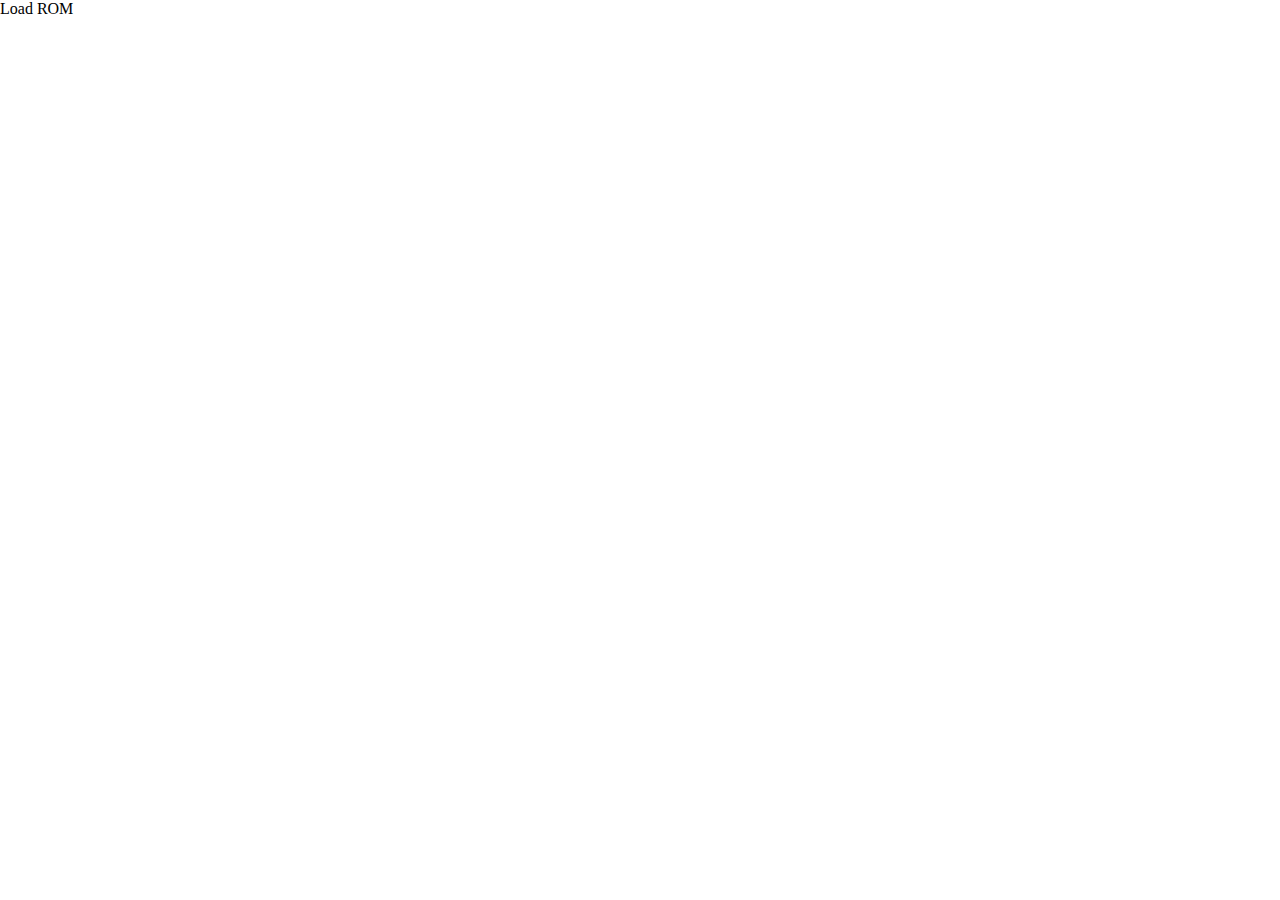
==== public/index.html @ cc745f2a "Force favicon refresh" ====
<!DOCTYPE html>
<html>
    <head>
        <title>gemuboi</title>
        <link rel="icon" href="favicon.ico?v=1" />
        <link rel="stylesheet" href="main.css" />
    </head>
    <body>
        <div class="content">
            <canvas id="canvas"></canvas>
            <label for="rom">Load ROM</label>
            <input type="file" id="rom" accept=".gb, .gbc" hidden />
        </div>
        <script src="main.js"></script>
    </body>
</html>
---- public/main.css ----
* {
    margin: 0;
    padding: 0;
}

#content {
    position: absolute;
    top: 0;
    left: 0;
    right: 0;
    bottom: 0;
}

canvas {
    position: absolute;
    top: 0;
    left: 0;
    right: 0;
    bottom: 0;
    margin: auto;
    width: 320px;
    height: 288px;
}
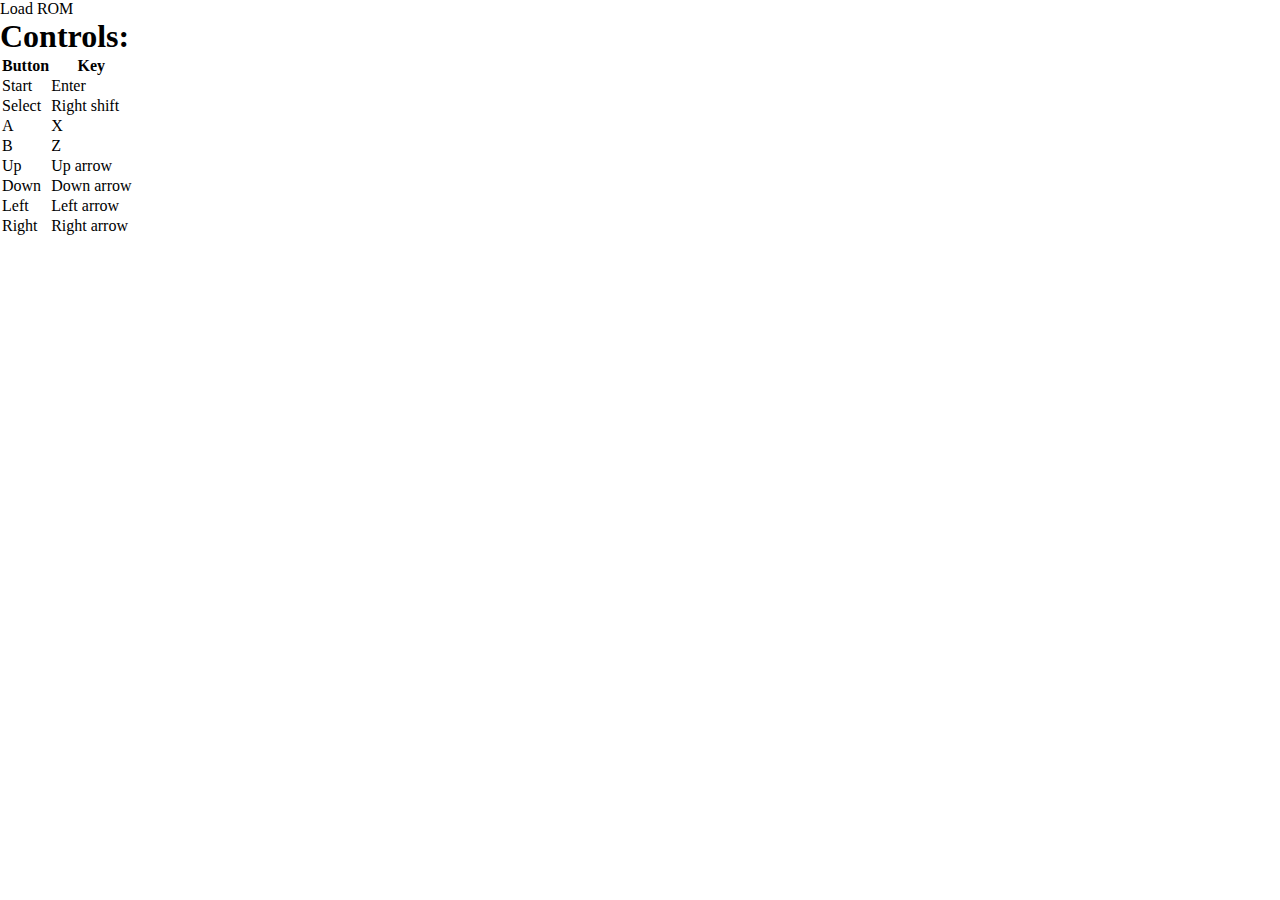
==== commit 78c24c1b: "Move component classes from main.js into dedicated files" ====
--- a/public/index.html
+++ b/public/index.html
@@ -7,10 +7,63 @@
     </head>
     <body>
         <div class="content">
-            <canvas id="canvas"></canvas>
-            <label for="rom">Load ROM</label>
-            <input type="file" id="rom" accept=".gb, .gbc" hidden />
+            <div class="left-pane">
+                <canvas id="canvas"></canvas>
+                <label for="rom">Load ROM</label>
+                <input type="file" id="rom" accept=".gb, .gbc" hidden />
+            </div>
+            <div class="right-pane">
+                <h1>Controls:</h1>
+                <table>
+                    <thead>
+                        <tr>
+                            <th>Button</th>
+                            <th>Key</th>
+                        </tr>
+                    </thead>
+                    <tbody>
+                        <tr>
+                            <td>Start</td>
+                            <td>Enter</td>
+                        </tr>
+                        <tr>
+                            <td>Select</td>
+                            <td>Right shift</td>
+                        </tr>
+                        <tr>
+                            <td>A</td>
+                            <td>X</td>
+                        </tr>
+                        <tr>
+                            <td>B</td>
+                            <td>Z</td>
+                        </tr>
+                        <tr>
+                            <td>Up</td>
+                            <td>Up arrow</td>
+                        </tr>
+                        <tr>
+                            <td>Down</td>
+                            <td>Down arrow</td>
+                        </tr>
+                        <tr>
+                            <td>Left</td>
+                            <td>Left arrow</td>
+                        </tr>
+                        <tr>
+                            <td>Right</td>
+                            <td>Right arrow</td>
+                        </tr>
+                    </tbody>
+                </table>
+            </div>
         </div>
+        <script src="cpu.js"></script>
+        <script src="display.js"></script>
+        <script src="sound.js"></script>
+        <script src="timer.js"></script>
+        <script src="joypad.js"></script>
+        <script src="cartridge.js"></script>
         <script src="main.js"></script>
     </body>
 </html>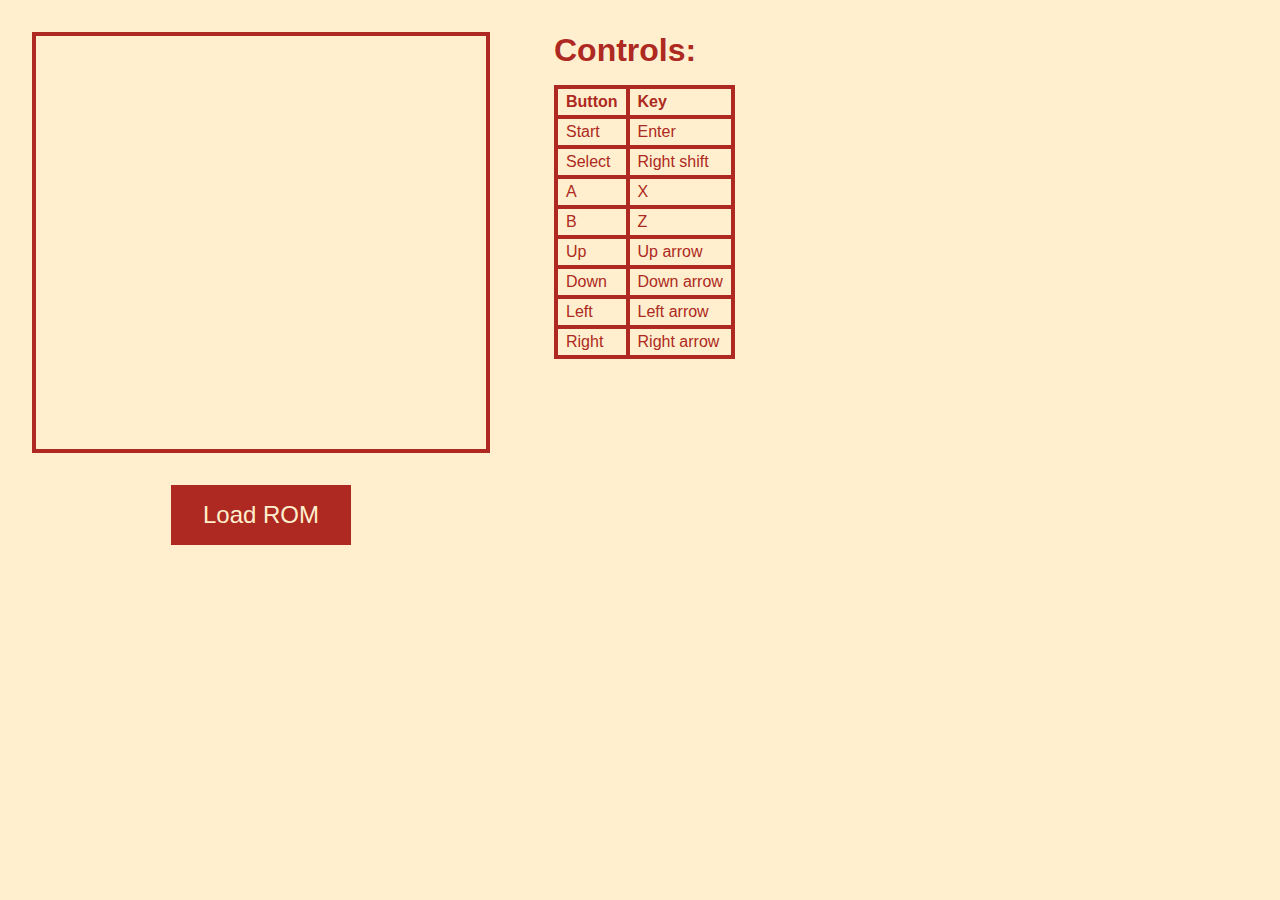
==== commit 260a7508: "Move files from public directory to dedicated folders" ====
--- a/public/index.html
+++ b/public/index.html
@@ -2,8 +2,8 @@
 <html>
     <head>
         <title>gemuboi</title>
-        <link rel="icon" href="favicon.ico?v=1" />
-        <link rel="stylesheet" href="main.css" />
+        <link rel="icon" href="img/favicon.ico" />
+        <link rel="stylesheet" href="css/main.css" />
     </head>
     <body>
         <div class="content">
@@ -58,12 +58,12 @@
                 </table>
             </div>
         </div>
-        <script src="cpu.js"></script>
-        <script src="display.js"></script>
-        <script src="sound.js"></script>
-        <script src="timer.js"></script>
-        <script src="joypad.js"></script>
-        <script src="cartridge.js"></script>
-        <script src="main.js"></script>
+        <script src="js/cpu.js"></script>
+        <script src="js/display.js"></script>
+        <script src="js/sound.js"></script>
+        <script src="js/timer.js"></script>
+        <script src="js/joypad.js"></script>
+        <script src="js/cartridge.js"></script>
+        <script src="js/main.js"></script>
     </body>
 </html>--- a/public/css/main.css
+++ b/public/css/main.css
@@ -0,0 +1,69 @@
+* {
+    margin: 0;
+    padding: 0;
+}
+
+body {
+    background-color: #ffefce;
+}
+
+.content {
+    display: flex;
+    flex-direction: row;
+}
+
+.left-pane {
+    display: flex;
+    align-items: center;
+    flex-direction: column;
+    margin: 2rem;
+}
+
+.right-pane {
+    margin: 2rem;
+}
+
+canvas {
+    width: 50vh;
+    border: solid 0.25rem #ad2921;
+    margin-bottom: 2rem;
+}
+
+p {
+    color: #ad2921;
+    font-family: monospace;
+    font-size: 1.5rem;
+}
+
+label {
+    cursor: pointer;
+    background-color: #ad2921;
+    color: #ffefce;
+    padding: 1rem 2rem 1rem 2rem;
+    font-family: sans-serif;
+    font-size: 1.5rem;
+    transition: 0.25s;
+}
+
+label:hover {
+    background-color: #de944a;
+}
+
+h1, p, th, td {
+    font-family: sans-serif;
+    color: #ad2921;
+}
+
+h1 {
+    margin-bottom: 1rem;
+}
+
+table, th, td {
+    border: #ad2921 solid 0.25rem;
+    border-collapse: collapse;
+    text-align: left;
+}
+
+th, td {
+    padding: 0.25rem 0.5rem 0.25rem 0.5rem;
+}
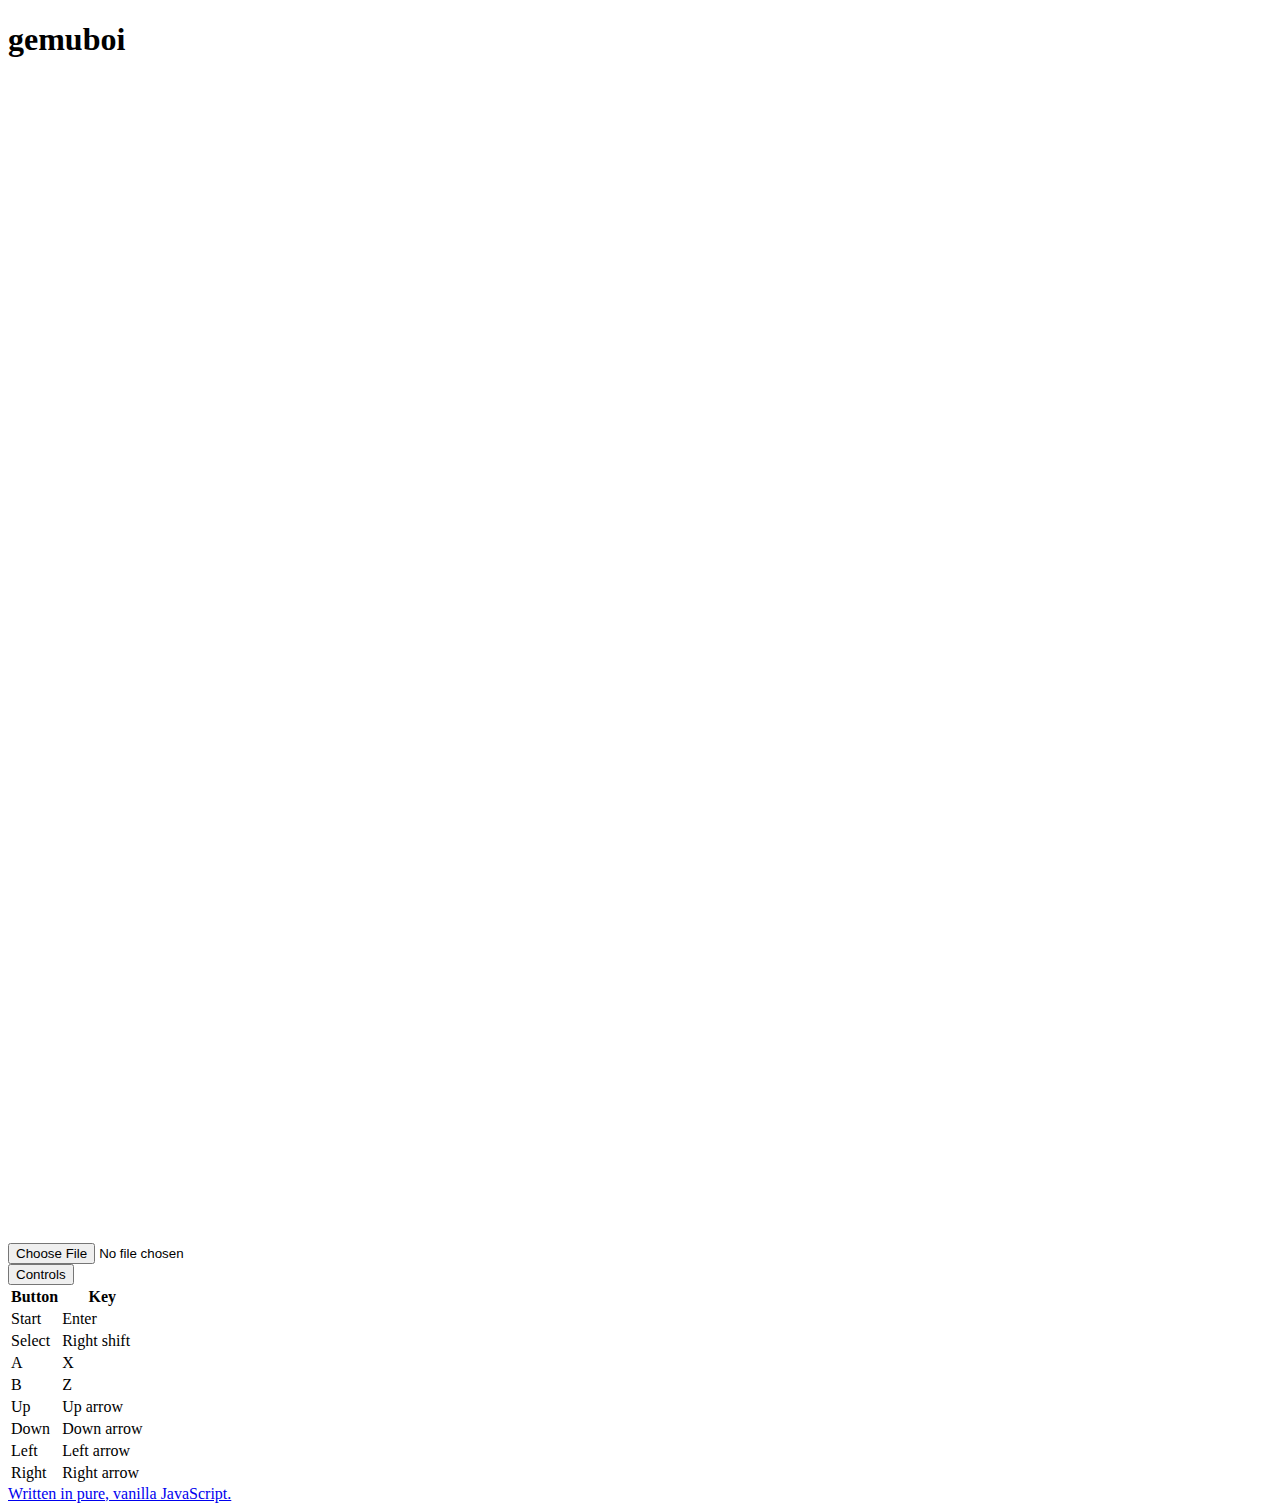
==== commit b765fb78: "Improve responsive CSS design" ====
--- a/public/index.html
+++ b/public/index.html
@@ -1,69 +1,110 @@
 <!DOCTYPE html>
 <html>
-    <head>
-        <title>gemuboi</title>
-        <link rel="icon" href="img/favicon.ico" />
-        <link rel="stylesheet" href="css/main.css" />
-    </head>
-    <body>
-        <div class="content">
-            <div class="left-pane">
-                <canvas id="canvas"></canvas>
-                <label for="rom">Load ROM</label>
-                <input type="file" id="rom" accept=".gb, .gbc" hidden />
+
+<head>
+    <title>gemuboi</title>
+    <link rel="icon" href="img/favicon.ico" />
+    <link href="https://cdn.jsdelivr.net/npm/bootstrap@5.0.0-beta1/dist/css/bootstrap.min.css" rel="stylesheet"
+        integrity="sha384-giJF6kkoqNQ00vy+HMDP7azOuL0xtbfIcaT9wjKHr8RbDVddVHyTfAAsrekwKmP1" crossorigin="anonymous">
+</head>
+
+<body>
+    <div class="container-fluid">
+        <div class="row">
+            <div class="col-md-2"></div>
+            <div class="col-md">
+                <main class="container-fluid py-3 px-0">
+                    <div class="container-fluid py-3 text-center border rounded">
+                        <h1>gemuboi</h1>
+                    </div>
+                    <div class="container-fluid px-0">
+                        <div class="row">
+                            <div class="col-md">
+                                <div class="container-fluid px-0 my-3 border rounded">
+                                    <canvas id="canvas" style="width: 100%"></canvas>
+                                </div>
+                                <div class="input-group my-3">
+                                    <input type="file" class="form-control" id="rom-input" accept=".gb, .gbc" />
+                                </div>
+                            </div>
+                            <div class="col-md">
+                                <div class="accordion my-3" id="controlAccordion">
+                                    <div class="accordion-item">
+                                        <div class="accordion-header">
+                                            <button class="accordion-button collapsed" data-bs-toggle="collapse"
+                                                data-bs-target="#controls">Controls</button>
+                                        </div>
+                                        <div class="accordion-collapse collapse" id="controls" data-bs-parent="#controlAccordion">
+                                            <div class="accordion-body">
+                                                <table class="table">
+                                                    <thead>
+                                                        <tr>
+                                                            <th>Button</th>
+                                                            <th>Key</th>
+                                                        </tr>
+                                                    </thead>
+                                                    <tbody>
+                                                        <tr>
+                                                            <td>Start</td>
+                                                            <td>Enter</td>
+                                                        </tr>
+                                                        <tr>
+                                                            <td>Select</td>
+                                                            <td>Right shift</td>
+                                                        </tr>
+                                                        <tr>
+                                                            <td>A</td>
+                                                            <td>X</td>
+                                                        </tr>
+                                                        <tr>
+                                                            <td>B</td>
+                                                            <td>Z</td>
+                                                        </tr>
+                                                        <tr>
+                                                            <td>Up</td>
+                                                            <td>Up arrow</td>
+                                                        </tr>
+                                                        <tr>
+                                                            <td>Down</td>
+                                                            <td>Down arrow</td>
+                                                        </tr>
+                                                        <tr>
+                                                            <td>Left</td>
+                                                            <td>Left arrow</td>
+                                                        </tr>
+                                                        <tr>
+                                                            <td>Right</td>
+                                                            <td>Right arrow</td>
+                                                        </tr>
+                                                    </tbody>
+                                                </table>
+                                            </div>
+                                        </div>
+                                    </div>
+                                </div>
+                            </div>
+                        </div>
+                    </div>
+                    <div class="container-fluid py-3 text-center border rounded">
+                        <a href="https://github.com/danwsong/gemuboi-js" class="link-dark">Written in pure, vanilla JavaScript.</a>
+                    </div>
+                </main>
             </div>
-            <div class="right-pane">
-                <h1>Controls:</h1>
-                <table>
-                    <thead>
-                        <tr>
-                            <th>Button</th>
-                            <th>Key</th>
-                        </tr>
-                    </thead>
-                    <tbody>
-                        <tr>
-                            <td>Start</td>
-                            <td>Enter</td>
-                        </tr>
-                        <tr>
-                            <td>Select</td>
-                            <td>Right shift</td>
-                        </tr>
-                        <tr>
-                            <td>A</td>
-                            <td>X</td>
-                        </tr>
-                        <tr>
-                            <td>B</td>
-                            <td>Z</td>
-                        </tr>
-                        <tr>
-                            <td>Up</td>
-                            <td>Up arrow</td>
-                        </tr>
-                        <tr>
-                            <td>Down</td>
-                            <td>Down arrow</td>
-                        </tr>
-                        <tr>
-                            <td>Left</td>
-                            <td>Left arrow</td>
-                        </tr>
-                        <tr>
-                            <td>Right</td>
-                            <td>Right arrow</td>
-                        </tr>
-                    </tbody>
-                </table>
-            </div>
+            <div class="col-md-2"></div>
         </div>
-        <script src="js/cpu.js"></script>
-        <script src="js/display.js"></script>
-        <script src="js/sound.js"></script>
-        <script src="js/timer.js"></script>
-        <script src="js/joypad.js"></script>
-        <script src="js/cartridge.js"></script>
-        <script src="js/main.js"></script>
-    </body>
+    </div>
+    <script src="https://cdn.jsdelivr.net/npm/bootstrap@5.0.0-beta1/dist/js/bootstrap.bundle.min.js"
+        integrity="sha384-ygbV9kiqUc6oa4msXn9868pTtWMgiQaeYH7/t7LECLbyPA2x65Kgf80OJFdroafW"
+        crossorigin="anonymous"></script>
+    <script src="js/cpu.js"></script>
+    <script src="js/display.js"></script>
+    <script src="js/sound.js"></script>
+    <script src="js/timer.js"></script>
+    <script src="js/joypad.js"></script>
+    <script src="js/serial.js"></script>
+    <script src="js/cartridge.js"></script>
+    <script src="js/rtc.js"></script>
+    <script src="js/main.js"></script>
+</body>
+
 </html>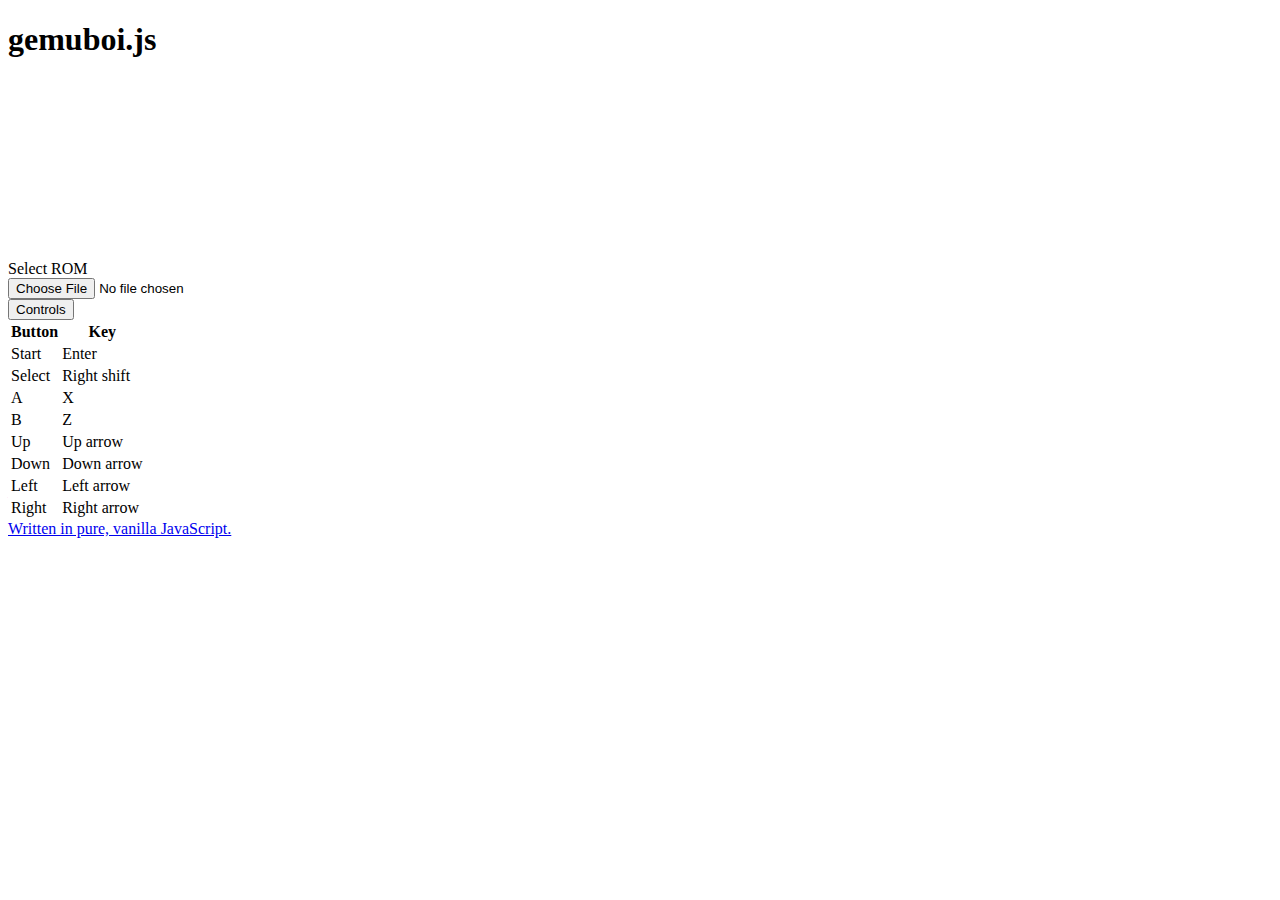
==== commit c5052c87: "Update UI, fix audio bugs, and improve support for Chrome" ====
--- a/public/index.html
+++ b/public/index.html
@@ -2,39 +2,42 @@
 <html>
 
 <head>
-    <title>gemuboi</title>
+    <title>gemuboi.js</title>
     <link rel="icon" href="img/favicon.ico" />
     <link href="https://cdn.jsdelivr.net/npm/bootstrap@5.0.0-beta1/dist/css/bootstrap.min.css" rel="stylesheet"
         integrity="sha384-giJF6kkoqNQ00vy+HMDP7azOuL0xtbfIcaT9wjKHr8RbDVddVHyTfAAsrekwKmP1" crossorigin="anonymous">
 </head>
 
 <body>
-    <div class="container-fluid">
+    <div class="container-fluid my-3">
         <div class="row">
             <div class="col-md-2"></div>
             <div class="col-md">
-                <main class="container-fluid py-3 px-0">
-                    <div class="container-fluid py-3 text-center border rounded">
-                        <h1>gemuboi</h1>
+                <main class="container px-0">
+                    <div class="container my-3 text-center">
+                        <h1 class="display-6"><span class="fw-bold">gemuboi</span>.js</h1>
                     </div>
-                    <div class="container-fluid px-0">
+                    <div class="container px-0">
                         <div class="row">
                             <div class="col-md">
-                                <div class="container-fluid px-0 my-3 border rounded">
-                                    <canvas id="canvas" style="width: 100%"></canvas>
+                                <div class="container my-3 px-0 border rounded">
+                                    <canvas id="canvas" class="d-block w-100"
+                                        style="image-rendering: crisp-edges; image-rendering: pixelated;"></canvas>
                                 </div>
-                                <div class="input-group my-3">
-                                    <input type="file" class="form-control" id="rom-input" accept=".gb, .gbc" />
+                                <div class="container my-3 px-0">
+                                    <label for="romInput" class="btn btn-dark w-100">Select ROM</label>
                                 </div>
+                                <input type="file" id="romInput" accept=".gb, .gbc" class="d-none" />
                             </div>
                             <div class="col-md">
                                 <div class="accordion my-3" id="controlAccordion">
                                     <div class="accordion-item">
                                         <div class="accordion-header">
                                             <button class="accordion-button collapsed" data-bs-toggle="collapse"
-                                                data-bs-target="#controls">Controls</button>
+                                                data-bs-target="#controls" tabindex="-1">Controls</button>
                                         </div>
-                                        <div class="accordion-collapse collapse" id="controls" data-bs-parent="#controlAccordion">
+                                        <div class="accordion-collapse collapse" id="controls"
+                                            data-bs-parent="#controlAccordion">
                                             <div class="accordion-body">
                                                 <table class="table">
                                                     <thead>
@@ -85,8 +88,9 @@
                             </div>
                         </div>
                     </div>
-                    <div class="container-fluid py-3 text-center border rounded">
-                        <a href="https://github.com/danwsong/gemuboi-js" class="link-dark">Written in pure, vanilla JavaScript.</a>
+                    <div class="container my-3 text-center">
+                        <a href="https://github.com/danwsong/gemuboi-js" class="link-dark" tabindex="-1">Written in
+                            pure, vanilla JavaScript.</a>
                     </div>
                 </main>
             </div>
